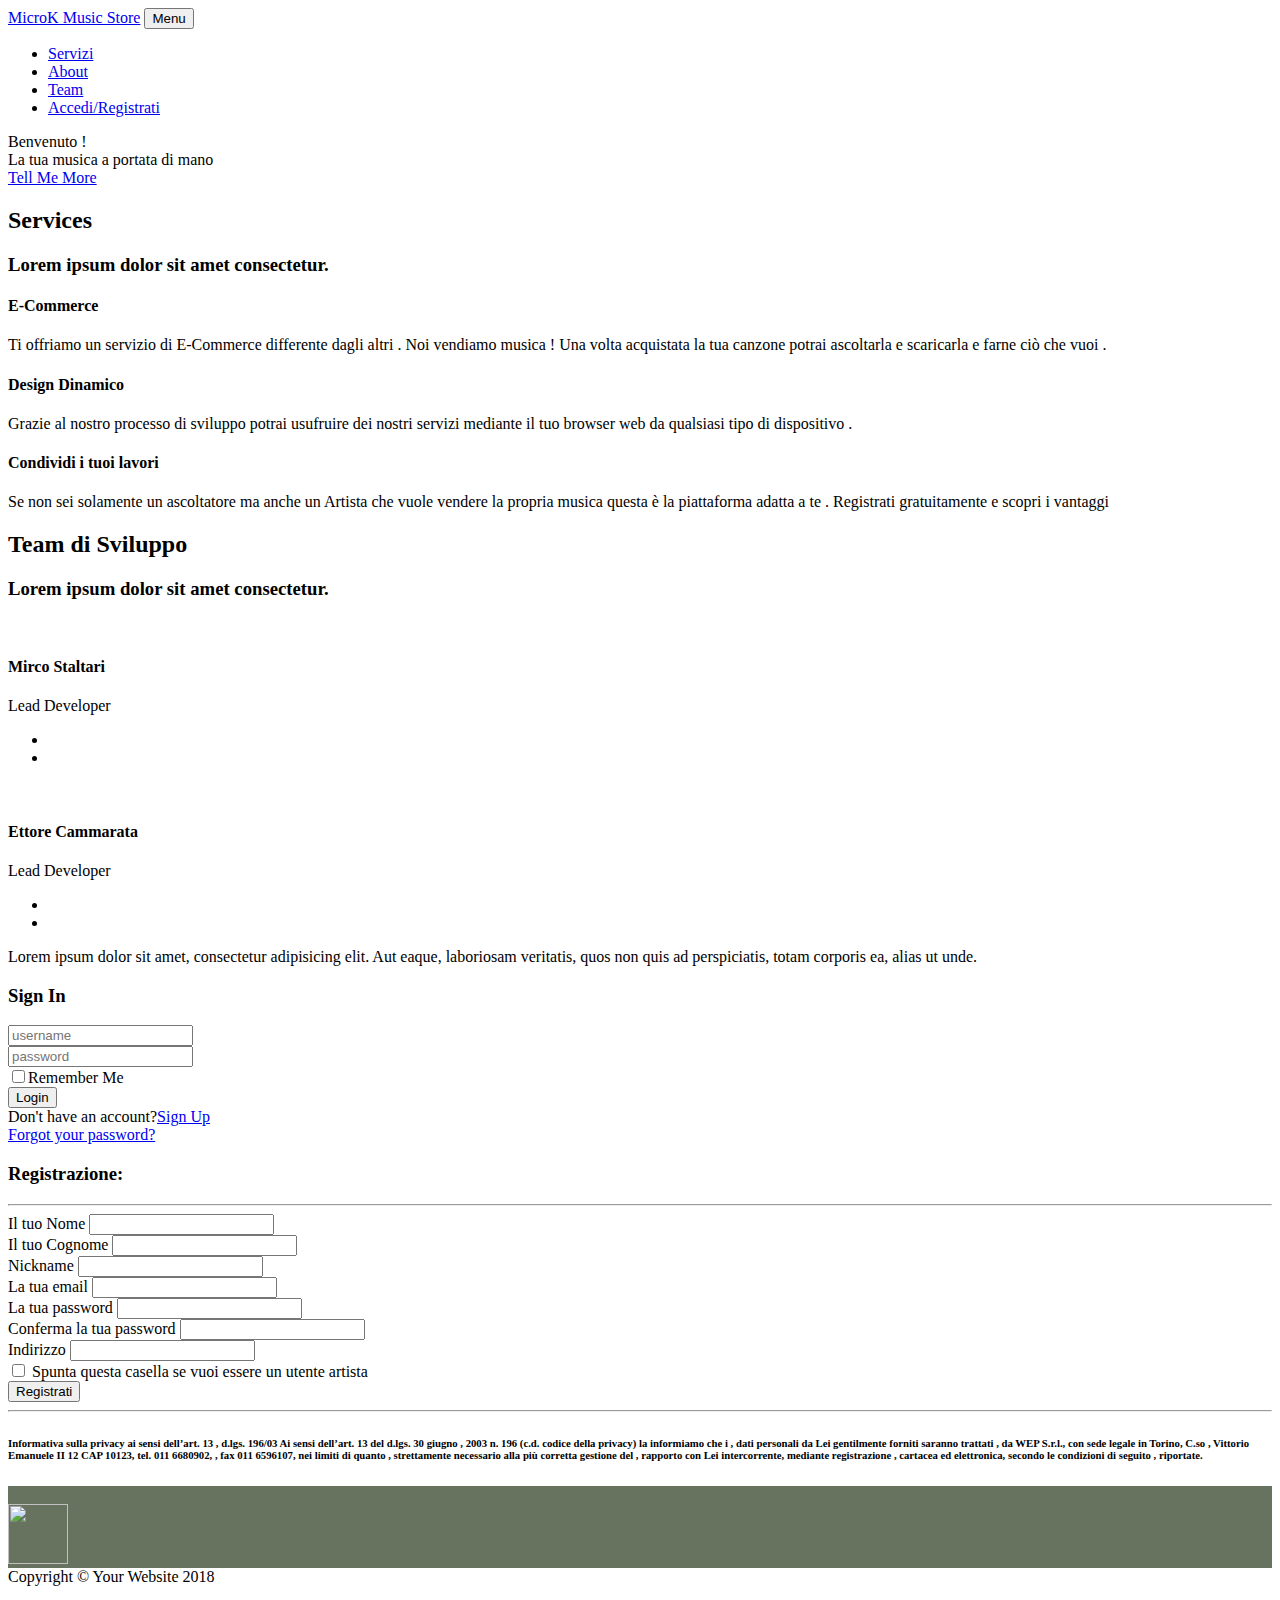
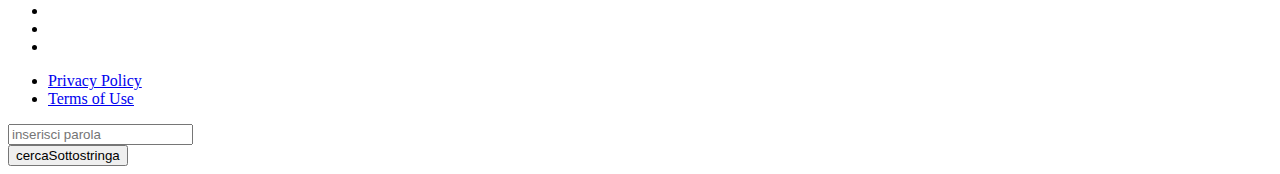
==== IngSWMicroK/WebContent/index.html @ 21eca466 "Rename" ====
<!DOCTYPE html>
<html lang="en">

<head>

<meta charset="utf-8">
<meta name="viewport" 
	content="width=device-width, initial-scale=1, shrink-to-fit=no">
<meta name="description" content="">
<meta name="author" content="">

<title>MicroK Welcome</title>

<!-- Bootstrap core CSS -->
<link href="bootstrap-4.1.3/css/bootstrap.min.css" rel="stylesheet">

<!-- Custom fonts for this template -->
<link href="vendor/fontawesome-free/css/all.min.css" rel="stylesheet"
	type="text/css">
<link href="https://fonts.googleapis.com/css?family=Montserrat:400,700"
	rel="stylesheet" type="text/css">
<link href='https://fonts.googleapis.com/css?family=Kaushan+Script'
	rel='stylesheet' type='text/css'>
<link
	href='https://fonts.googleapis.com/css?family=Droid+Serif:400,700,400italic,700italic'
	rel='stylesheet' type='text/css'>
<link
	href='https://fonts.googleapis.com/css?family=Roboto+Slab:400,100,300,700'
	rel='stylesheet' type='text/css'>

<!-- Custom styles for this template -->
<link href="css/agency.min.css" rel="stylesheet">
</head>

<body id="page-top">

	<!-- Navigation -->
	<nav class="navbar navbar-expand-lg navbar-dark fixed-top" id="mainNav">
		<div class="container">
			<a class="navbar-brand js-scroll-trigger" href="#page-top">MicroK
				Music Store</a>
			<button class="navbar-toggler navbar-toggler-right" type="button"
				data-toggle="collapse" data-target="#navbarResponsive"
				aria-controls="navbarResponsive" aria-expanded="false"
				aria-label="Toggle navigation">
				Menu <i class="fas fa-bars"></i>
			</button>
			<div class="collapse navbar-collapse" id="navbarResponsive">
				<ul class="navbar-nav text-uppercase ml-auto">
					<li class="nav-item"><a class="nav-link js-scroll-trigger"
						href="#services">Servizi</a></li>
					<li class="nav-item"><a class="nav-link js-scroll-trigger"
						href="#about">About</a></li>
					<li class="nav-item"><a class="nav-link js-scroll-trigger"
						href="#team">Team</a></li>
					<li class="nav-item"><a class="nav-link js-scroll-trigger"
						href="#Login">Accedi/Registrati</a></li>

				</ul>
			</div>
		</div>
	</nav>

	<!-- Header -->
	<header class="masthead">
		<div class="container">
			<div class="intro-text">
				<div class="intro-heading text-uppercase">Benvenuto !</div>
				<div class="intro-lead-in">La tua musica a portata di mano</div>
				<a class="btn btn-primary btn-xl text-uppercase js-scroll-trigger"
					href="#services">Tell Me More</a>
			</div>
		</div>
	</header>

	<!-- Services -->
	<section id="services">
		<div class="container">
			<div class="row">
				<div class="col-lg-12 text-center">
					<h2 class="section-heading text-uppercase">Services</h2>
					<h3 class="section-subheading text-muted">Lorem ipsum dolor
						sit amet consectetur.</h3>
				</div>
			</div>
			<div class="row text-center">
				<div class="col-md-4">
					<span class="fa-stack fa-4x"> <i
						class="fas fa-circle fa-stack-2x text-primary"></i> <i
						class="fas fa-shopping-cart fa-stack-1x fa-inverse"></i>
					</span>
					<h4 class="service-heading">E-Commerce</h4>
					<p class="text-muted">Ti offriamo un servizio di E-Commerce
						differente dagli altri . Noi vendiamo musica ! Una volta
						acquistata la tua canzone potrai ascoltarla e scaricarla e farne
						ciò che vuoi .</p>
				</div>
				<div class="col-md-4">
					<span class="fa-stack fa-4x"> <i
						class="fas fa-circle fa-stack-2x text-primary"></i> <i
						class="fas fa-laptop fa-stack-1x fa-inverse"></i>
					</span>
					<h4 class="service-heading">Design Dinamico</h4>
					<p class="text-muted">Grazie al nostro processo di sviluppo
						potrai usufruire dei nostri servizi mediante il tuo browser web da
						qualsiasi tipo di dispositivo .</p>
				</div>
				<div class="col-md-4">
					<span class="fa-stack fa-4x"> <i
						class="fas fa-circle fa-stack-2x text-primary"></i> <i
						class="fas fa-share fa-stack-1x fa-inverse"></i>
					</span>
					<h4 class="service-heading">Condividi i tuoi lavori</h4>
					<p class="text-muted">Se non sei solamente un ascoltatore ma
						anche un Artista che vuole vendere la propria musica questa è la
						piattaforma adatta a te . Registrati gratuitamente e scopri i
						vantaggi</p>
				</div>
			</div>
		</div>
	</section>

	<!-- Team -->
	<section class="bg-light" id="team">
		<div class="container">
			<div class="row">
				<div class="col-lg-12 text-center">
					<h2 class="section-heading text-uppercase">Team di Sviluppo</h2>
					<h3 class="section-subheading text-muted">Lorem ipsum dolor
						sit amet consectetur.</h3>
				</div>
			</div>

			<div class="row">
				<!-- questa cosa non è MVC quindi dobbiamo modificarla per SIW  -->
				<div class="col-sm-4">
					<div class="team-member">
						<img class="mx-auto rounded-circle" src="img/team/1.jpg" alt="">
						<h4>Mirco Staltari</h4>
						<p class="text-muted">Lead Developer</p>
						<ul class="list-inline social-buttons">
							<li class="list-inline-item"><a href="#"><i
									class="fab fa-facebook-f"></i></a></li>
							<li class="list-inline-item"><a href="#"><i
									class="fab fa-linkedin-in"></i></a></li>
						</ul>
					</div>
				</div>

				<div class="col-sm-4">
					<div class="team-member"></div>
				</div>

				<div class="col-sm-4">
					<div class="team-member">
						<img class="mx-auto rounded-circle" src="img/team/3.jpg" alt="">
						<h4>Ettore Cammarata</h4>
						<p class="text-muted">Lead Developer</p>
						<ul class="list-inline social-buttons">
							<li class="list-inline-item"><a
								href="https://www.facebook.com/ettoreprc"><i
									class="fab fa-facebook-f"></i></a></li>
							<li class="list-inline-item"><a
								href="https://www.linkedin.com/in/ettore-cammarata-712991ba/"><i
									class="fab fa-linkedin-in"></i></a></li>
						</ul>
					</div>
				</div>
			</div>
			<div class="row">
				<div class="col-lg-8 mx-auto text-center">
					<p class="large text-muted">Lorem ipsum dolor sit amet,
						consectetur adipisicing elit. Aut eaque, laboriosam veritatis,
						quos non quis ad perspiciatis, totam corporis ea, alias ut unde.</p>
				</div>
			</div>
		</div>
	</section>

	<!-- Login -->
	<section id="Login">
		<div class="row">
			<div class="col-md-6">
				<div class="card">
					<div class="card-header">
						<h3>Sign In</h3>
					</div>
					<div class="card-body">
						<form method="POST" class="form-horizontal" action="loginServlet">
							<div class="input-group form-group">
								<div class="input-group-prepend">
									<span class="input-group-text"><i class="fas fa-user"></i></span>
								</div>
								<input class="form-control" name="username" type="text"
									placeholder="username">
							</div>
							<div class="input-group form-group">
								<div class="input-group-prepend">
									<span class="input-group-text"><i class="fas fa-key"></i></span>
								</div>
								<input class="form-control" name="password" type="password"
									placeholder="password">
							</div>
							<div class="row align-items-center remember">
								<input type="checkbox">Remember Me
							</div>
							<div class="form-group">
								<input type="submit" value="Login"
									class="btn float-right login_btn">
							</div>
						</form>
					</div>
					<div class="card-footer">
						<div class="d-flex justify-content-center links">
							Don't have an account?<a href="SignUp.jsp">Sign Up</a>
						</div>
						<div class="d-flex justify-content-center">
							<a href="#">Forgot your password?</a>
						</div>
					</div>
				</div>
			</div>
			<div class="col-md-6">
				<form method="POST" id="signup_form_data" name="signup_form_data">
					<!--action="SignUpServlet"-->
					<div class="card wow fadeInRight" data-wow-delay="0.3s">
						<div class="card-body">
							<div class="text-center">
								<h3 class="white-text">
									<i class="fa fa-user white-text"></i> Registrazione:
								</h3>
								<hr class="hr-light">
							</div>
							
							
	<div class="md-form"> <label class="active">Il tuo Nome					</label> <i class="fa fa-user prefix white-text active"></i> 		<input type="text" id="nome" name="nome" 				class="white-text form-control" required></div>
	<div class="md-form"> <label class="active">Il tuo Cognome				</label> <i class="fa fa-user prefix white-text active"></i> 		<input type="text" id="cognome" name="cognome" 			class="white-text form-control" required></div>
	<div class="md-form"> <label class="active">Nickname					</label> <i class="fa fa-lock prefix white-text active"></i> 		<input type="text" id="nickname" name="nickname"  		class="white-text form-control" required></div>
	<div class="md-form"> <label class="active">La tua email				</label> <i class="fa fa-envelope prefix white-text active"></i> 	<input type="email" id="email" name="email" 			class="white-text form-control" required></div>
	<div class="md-form"> <label class="active">La tua password				</label> <i class="fa fa-lock prefix white-text active"></i>		<input type="password" id="password" name="password" 	class="white-text form-control" required></div>
	<div class="md-form"> <label class="active">Conferma la tua password	</label> <i class="fa fa-lock prefix white-text active"></i> 		<input type="password" id="conferma" name="conferma" 	class="white-text form-control" required></div>
	<div class="md-form"> <label class="active">Indirizzo					</label> <i class="fa fa-lock prefix white-text active"></i> 		<input type="text" id="indirizzo" name="indirizzo" 		class="white-text form-control" required></div>
	
	
	<!--  <div class="form-check"> <input type="checkbox" class="form-check-input" id="exampleCheck1" name="utenteArtista"> <label class="form-check-label" for="exampleCheck1">Spunta questa casella se vuoi essere un utente artista </label> </div> -->
	<div>
	<input type="checkbox"  name="utenteArtista"> Spunta questa casella se vuoi essere un utente artista 
	</div>
	<div class="text-center mt-4"><button class="btn btn-block btn-primary" id="signup_btn"  onclick="checkPasswordMatch()" >Registrati</button><hr class="hr-light mb-3 mt-4">
		
								
						<h6 class="lead">
							Informativa sulla privacy ai sensi dell’art. 13 ,
									d.lgs. 196/03 Ai sensi dell’art. 13 del d.lgs. 30 giugno , 
									2003 n. 196 (c.d. codice della privacy) la informiamo che i , 
									dati personali da Lei gentilmente forniti saranno trattati , 
									da WEP S.r.l., con sede legale in Torino, C.so ,
									Vittorio Emanuele II 12 CAP 10123, tel. 011 6680902, , 
									fax 011 6596107, nei limiti di quanto ,
									strettamente necessario alla più corretta gestione del , 
									rapporto con Lei intercorrente, mediante registrazione , 
									cartacea ed elettronica, secondo le condizioni di seguito ,
									riportate.
						</h6>
							</div>
						</div>
					</div>
				</form>
			</div>
		</div>
	</section>


	<!-- Clients -->
	<section class="py-5" style="background-color: #67725f;">
		<div class="container">
			<div class="row">
				<div class="col-md-3 col-sm-6">
					<a href="#"><img class="img-fluid d-block mx-auto"
						src="img/logos/unical.png" alt=""></a>
				</div>
				<div class="col-md-3 col-sm-6">
					<a href="#"><img class="img-fluid d-block mx-auto"
						style="width: 60px; height: 60px;" src="img/logos/boostrap.png"
						alt=""></a>
				</div>
			</div>
		</div>
	</section>

	<!-- Footer -->
	<footer>
		<div class="container">
			<div class="row">
				<div class="col-md-4">
					<span class="copyright">Copyright &copy; Your Website 2018</span>
				</div>
				<div class="col-md-4">
					<ul class="list-inline social-buttons">
						<li class="list-inline-item"><a
							href="https://twitter.com/login?lang=it"> <i
								class="fab fa-twitter"></i>
						</a></li>
						<li class="list-inline-item"><a
							href="https://www.facebook.com/"> <i
								class="fab fa-facebook-f"></i>
						</a></li>
						<li class="list-inline-item"><a
							href="https://it.linkedin.com/"> <i
								class="fab fa-linkedin-in"></i>
						</a></li>
					</ul>
				</div>
				<div class="col-sm-4">
					<ul class="list-inline quicklinks">
						<li class="list-inline-item"><a href="#">Privacy Policy</a></li>
						<li class="list-inline-item"><a href="#">Terms of Use</a></li>
					</ul>
				</div>
			</div>
		</div>
	</footer>

	<!-- Bootstrap core JavaScript -->
	<script src="vendor/jquery/jquery.min.js"></script>
	<script src="vendor/bootstrap/js/bootstrap.bundle.min.js"></script>

	<!-- Plugin JavaScript -->
	<script src="vendor/jquery-easing/jquery.easing.min.js"></script>

	<script src="js/Singup.js"></script>

	<!-- Contact form JavaScript -->
	<script src="js/jqBootstrapValidation.js"></script>
	<!--  <script src="js/contact_me.js"></script>  -->

	<!-- Custom scripts for this template -->
	<script src="js/agency.min.js"></script>

	<script
		src="https://ajax.googleapis.com/ajax/libs/jquery/1.12.4/jquery.min.js"></script>
	<!-- <script src="css/bootstrap-3.3.7-dist/js/bootstrap.min.js"></script> -->
	<!-- <script src="https://code.jquery.com/jquery-1.12.4.min.js"integrity="sha384-nvAa0+6Qg9clwYCGGPpDQLVpLNn0fRaROjHqs13t4Ggj3Ez50XnGQqc/r8MhnRDZ"crossorigin="anonymous"></script> -->
	<!-- <link rel="stylesheet"href="https://netdna.bootstrapcdn.com/bootstrap/3.3.7/css/bootstrap.min.css"> -->
	<script
		src="https://netdna.bootstrapcdn.com/bootstrap/4.1.3/js/bootstrap.min.js"></script>
	<script type="text/javascript" src="./lib/vpplayer.js"></script>
	

	<form method="POST" action="Esame">
		<input  class="form-control" name="esame" type="text" placeholder="inserisci parola">
			<div class="form-group">
			<input type="submit" value="cercaSottostringa" class="btn float-right login_btn">
	</div>
	</form>

</body>

</html>
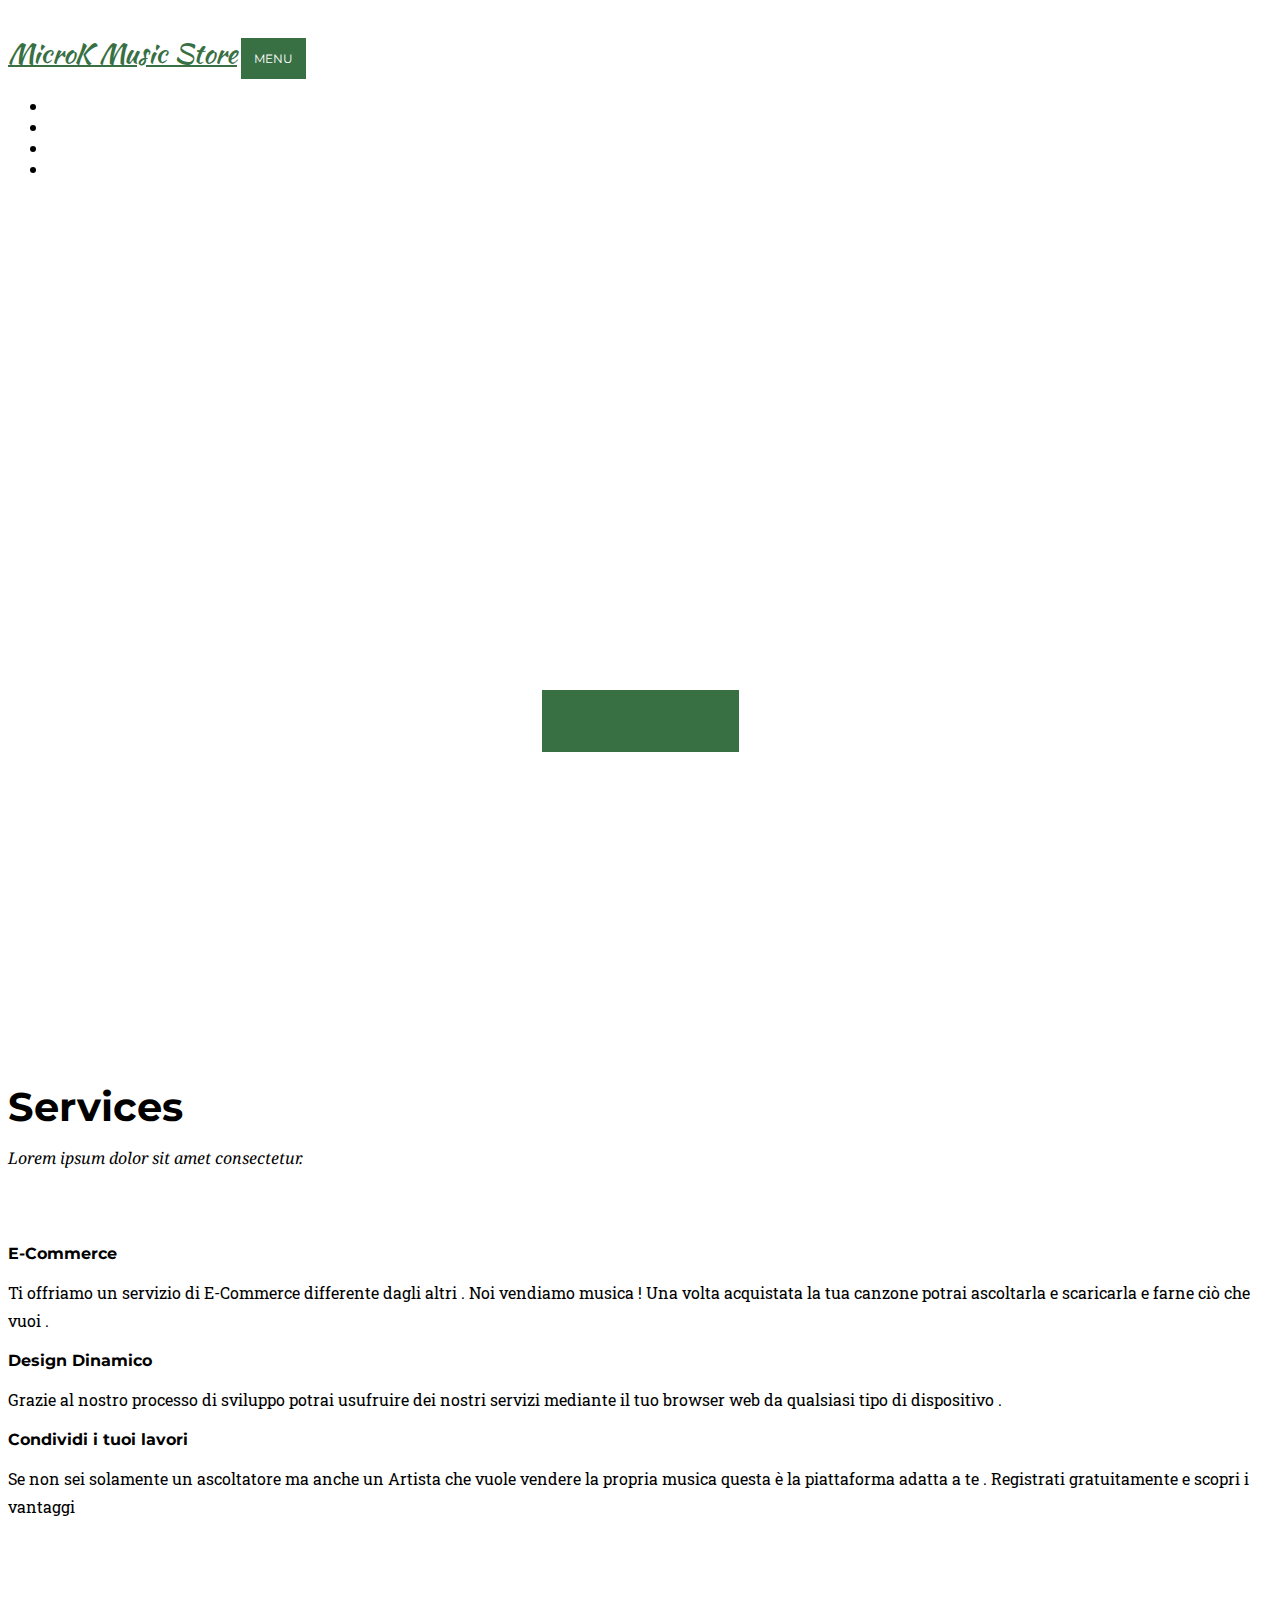
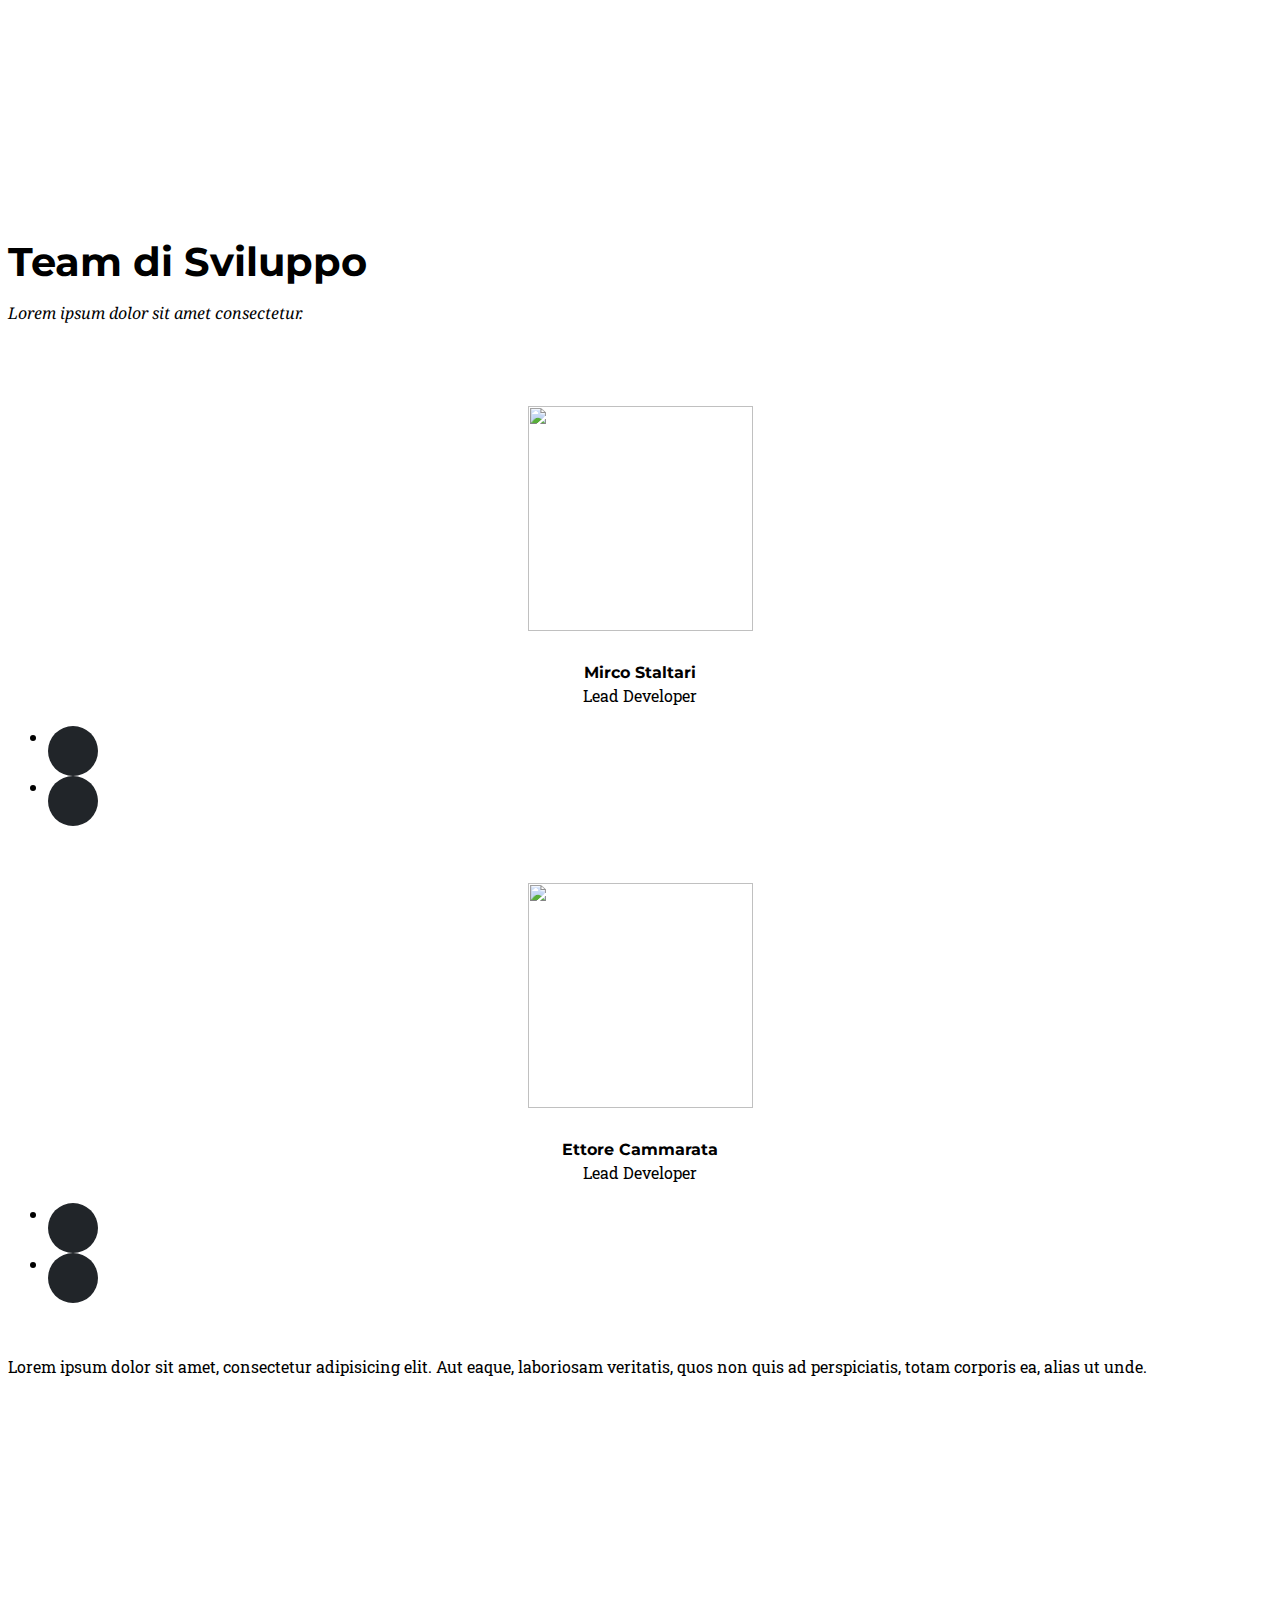
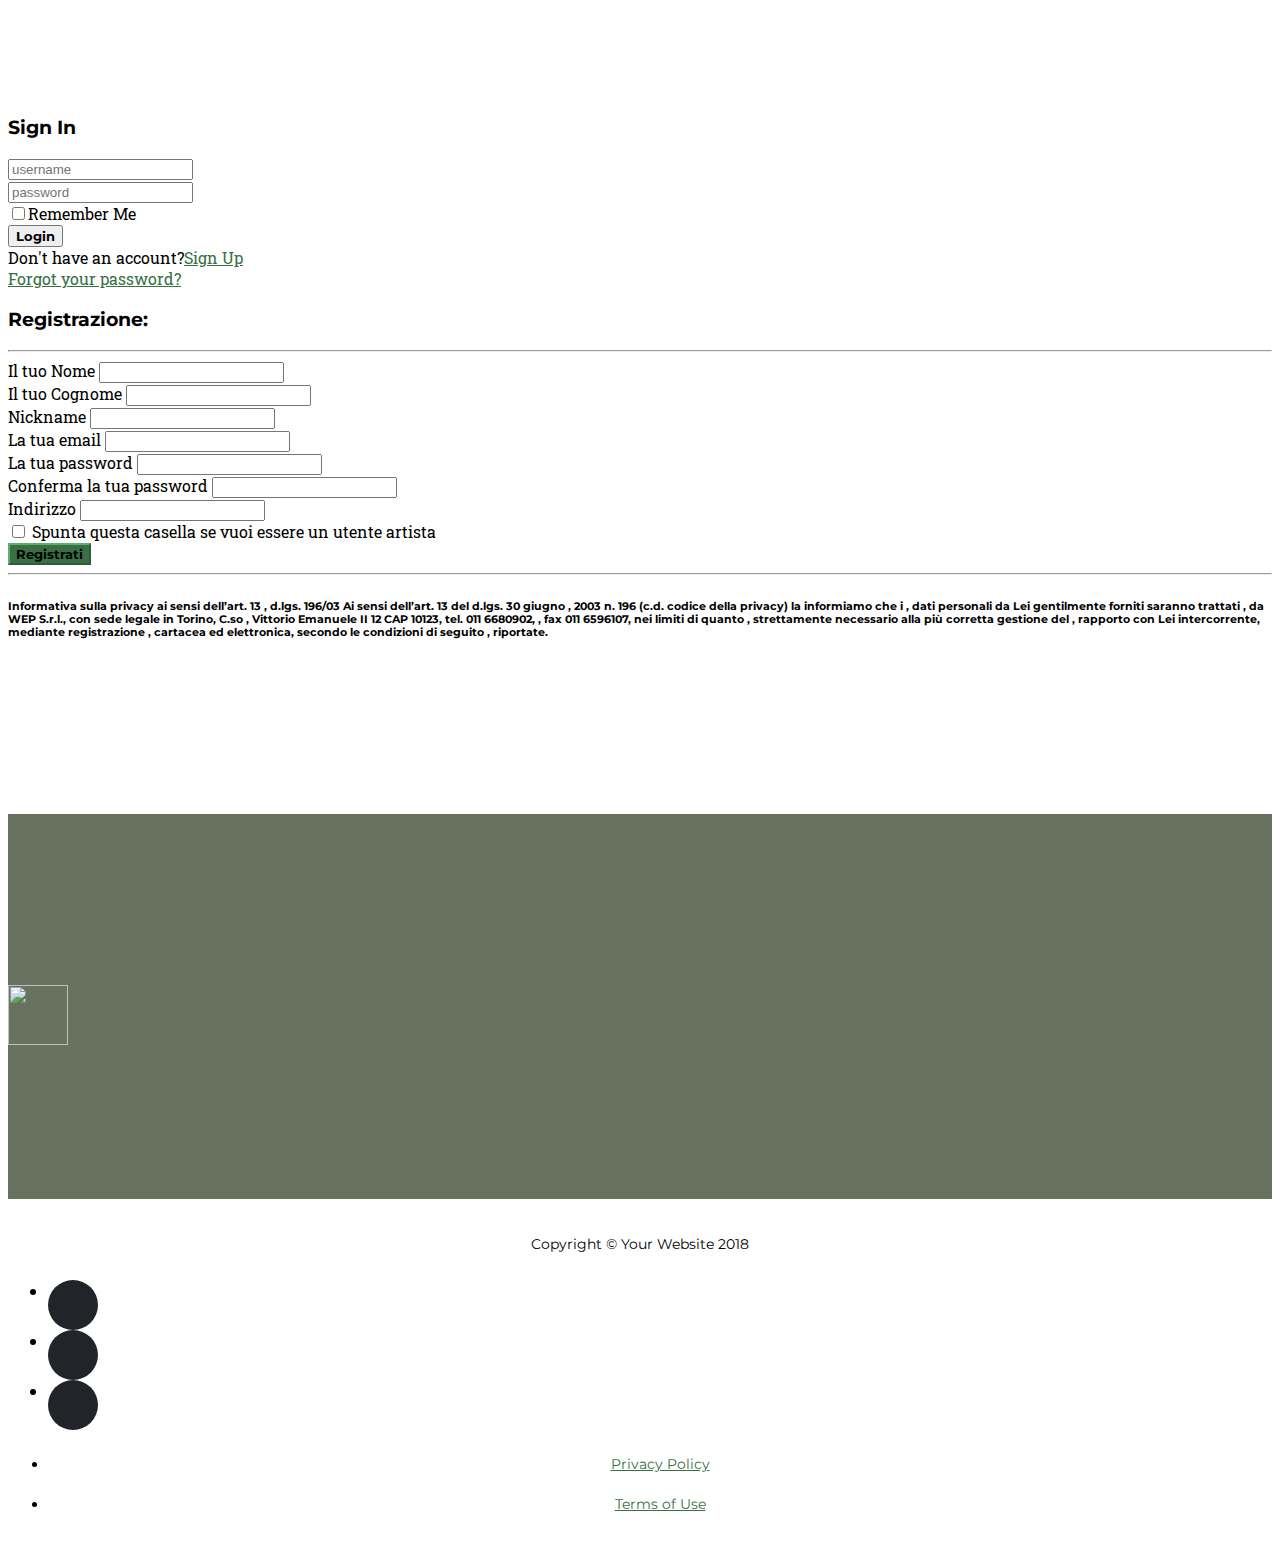
==== commit 830dd4d8: "commit Librerie sistemate" ====
--- a/IngSWMicroK/WebContent/index.html
+++ b/IngSWMicroK/WebContent/index.html
@@ -15,7 +15,7 @@
 <link href="bootstrap-4.1.3/css/bootstrap.min.css" rel="stylesheet">
 
 <!-- Custom fonts for this template -->
-<link href="vendor/fontawesome-free/css/all.min.css" rel="stylesheet"
+<link href="themes_reference/vendor/fontawesome-free/css/all.min.css" rel="stylesheet"
 	type="text/css">
 <link href="https://fonts.googleapis.com/css?family=Montserrat:400,700"
 	rel="stylesheet" type="text/css">
@@ -135,7 +135,7 @@
 				<!-- questa cosa non è MVC quindi dobbiamo modificarla per SIW  -->
 				<div class="col-sm-4">
 					<div class="team-member">
-						<img class="mx-auto rounded-circle" src="img/team/1.jpg" alt="">
+						<img class="mx-auto rounded-circle" src="assets/img/team/1.jpg" alt="">
 						<h4>Mirco Staltari</h4>
 						<p class="text-muted">Lead Developer</p>
 						<ul class="list-inline social-buttons">
@@ -153,7 +153,7 @@
 
 				<div class="col-sm-4">
 					<div class="team-member">
-						<img class="mx-auto rounded-circle" src="img/team/3.jpg" alt="">
+						<img class="mx-auto rounded-circle" src="assets/img/team/3.jpg" alt="">
 						<h4>Ettore Cammarata</h4>
 						<p class="text-muted">Lead Developer</p>
 						<ul class="list-inline social-buttons">
@@ -212,7 +212,7 @@
 					</div>
 					<div class="card-footer">
 						<div class="d-flex justify-content-center links">
-							Don't have an account?<a href="SignUp.jsp">Sign Up</a>
+							Don't have an account?<a href="signUp.jsp">Sign Up</a>
 						</div>
 						<div class="d-flex justify-content-center">
 							<a href="#">Forgot your password?</a>
@@ -222,7 +222,7 @@
 			</div>
 			<div class="col-md-6">
 				<form method="POST" id="signup_form_data" name="signup_form_data">
-					<!--action="SignUpServlet"-->
+					<!--action="signUpServlet"-->
 					<div class="card wow fadeInRight" data-wow-delay="0.3s">
 						<div class="card-body">
 							<div class="text-center">
@@ -277,11 +277,11 @@
 			<div class="row">
 				<div class="col-md-3 col-sm-6">
 					<a href="#"><img class="img-fluid d-block mx-auto"
-						src="img/logos/unical.png" alt=""></a>
+						src="assets/img/logos/unical.png" alt=""></a>
 				</div>
 				<div class="col-md-3 col-sm-6">
 					<a href="#"><img class="img-fluid d-block mx-auto"
-						style="width: 60px; height: 60px;" src="img/logos/boostrap.png"
+						style="width: 60px; height: 60px;" src="assets/img/logos/boostrap.png"
 						alt=""></a>
 				</div>
 			</div>
@@ -322,11 +322,11 @@
 	</footer>
 
 	<!-- Bootstrap core JavaScript -->
-	<script src="vendor/jquery/jquery.min.js"></script>
-	<script src="vendor/bootstrap/js/bootstrap.bundle.min.js"></script>
+	<script src="themes_reference/vendor/jquery/jquery.min.js"></script>
+	<script src="themes_reference/vendor/bootstrap/js/bootstrap.bundle.min.js"></script>
 
 	<!-- Plugin JavaScript -->
-	<script src="vendor/jquery-easing/jquery.easing.min.js"></script>
+	<script src="themes_reference/vendor/jquery-easing/jquery.easing.min.js"></script>
 
 	<script src="js/Singup.js"></script>
 
@@ -344,15 +344,8 @@
 	<!-- <link rel="stylesheet"href="https://netdna.bootstrapcdn.com/bootstrap/3.3.7/css/bootstrap.min.css"> -->
 	<script
 		src="https://netdna.bootstrapcdn.com/bootstrap/4.1.3/js/bootstrap.min.js"></script>
-	<script type="text/javascript" src="./lib/vpplayer.js"></script>
 	
 
-	<form method="POST" action="Esame">
-		<input  class="form-control" name="esame" type="text" placeholder="inserisci parola">
-			<div class="form-group">
-			<input type="submit" value="cercaSottostringa" class="btn float-right login_btn">
-	</div>
-	</form>
 
 </body>
 
--- a/IngSWMicroK/WebContent/css/agency.min.css
+++ b/IngSWMicroK/WebContent/css/agency.min.css
@@ -0,0 +1,727 @@
+/*!
+ * Start Bootstrap - Agency v5.0.4 (https://startbootstrap.com/template-overviews/agency)
+ * Copyright 2013-2018 Start Bootstrap
+ * Licensed under MIT (https://github.com/BlackrockDigital/startbootstrap-agency/blob/master/LICENSE)
+ */
+body {
+	overflow-x: hidden;
+	font-family: 'Roboto Slab', -apple-system, BlinkMacSystemFont,
+		'Segoe UI', Roboto, 'Helvetica Neue', Arial, sans-serif,
+		'Apple Color Emoji', 'Segoe UI Emoji', 'Segoe UI Symbol',
+		'Noto Color Emoji'
+}
+
+p {
+	line-height: 1.75
+}
+
+a {
+	color: #387044  
+}
+
+a:hover {
+	color: #387044
+}
+
+.text-primary {
+	color: #387044!important ;
+}
+
+h1, h2, h3, h4, h5, h6 {
+	font-weight: 700;
+	font-family: Montserrat, -apple-system, BlinkMacSystemFont, 'Segoe UI',
+		Roboto, 'Helvetica Neue', Arial, sans-serif, 'Apple Color Emoji',
+		'Segoe UI Emoji', 'Segoe UI Symbol', 'Noto Color Emoji'
+}
+
+section {
+	padding: 100px 0
+}
+
+section h2.section-heading {
+	font-size: 40px;
+	margin-top: 0;
+	margin-bottom: 15px
+}
+
+section h3.section-subheading {
+	font-size: 16px;
+	font-weight: 400;
+	font-style: italic;
+	margin-bottom: 75px;
+	text-transform: none;
+	font-family: 'Droid Serif', -apple-system, BlinkMacSystemFont,
+		'Segoe UI', Roboto, 'Helvetica Neue', Arial, sans-serif,
+		'Apple Color Emoji', 'Segoe UI Emoji', 'Segoe UI Symbol',
+		'Noto Color Emoji'
+}
+
+@media ( min-width :768px) {
+	section {
+		padding: 150px 0
+	}
+}
+
+.btn {
+	font-family: Montserrat, -apple-system, BlinkMacSystemFont, 'Segoe UI',
+		Roboto, 'Helvetica Neue', Arial, sans-serif, 'Apple Color Emoji',
+		'Segoe UI Emoji', 'Segoe UI Symbol', 'Noto Color Emoji';
+	font-weight: 700
+}
+
+.btn-xl {
+	font-size: 18px;
+	padding: 20px 40px
+}
+
+.btn-primary {
+	background-color: #387044;
+	border-color: #5eae70
+}
+
+.btn-primary:active, .btn-primary:focus, .btn-primary:hover {
+	background-color: #387044 !important;
+	border-color: #387044 !important;
+	color: #fff
+}
+
+.btn-primary:active, .btn-primary:focus {
+	-webkit-box-shadow: 0 0 0 .2rem rgba(254, 209, 55, .5) !important;
+	box-shadow: 0 0 0 .2rem rgba(254, 209, 55, .5) !important
+}
+
+::selection {
+	background: #77bb86;
+	text-shadow: none
+}
+
+img::selection {
+	background: 0 0
+}
+
+img::-moz-selection {
+	background: 0 0
+}
+
+#mainNav {
+	background-color: #212529
+}
+
+#mainNav .navbar-toggler {
+	font-size: 12px;
+	right: 0;
+	padding: 13px;
+	text-transform: uppercase;
+	color: #fff;
+	border: 0;
+	background-color: #387044;
+	font-family: Montserrat, -apple-system, BlinkMacSystemFont, 'Segoe UI',
+		Roboto, 'Helvetica Neue', Arial, sans-serif, 'Apple Color Emoji',
+		'Segoe UI Emoji', 'Segoe UI Symbol', 'Noto Color Emoji'
+}
+
+#mainNav .navbar-brand {
+	color: #387044;
+	font-family: 'Kaushan Script', -apple-system, BlinkMacSystemFont,
+		'Segoe UI', Roboto, 'Helvetica Neue', Arial, sans-serif,
+		'Apple Color Emoji', 'Segoe UI Emoji', 'Segoe UI Symbol',
+		'Noto Color Emoji'
+}
+
+#mainNav .navbar-brand.active, #mainNav .navbar-brand:active, #mainNav .navbar-brand:focus,
+	#mainNav .navbar-brand:hover {
+	color: #5eae70 
+}
+
+#mainNav .navbar-nav .nav-item .nav-link {
+	font-size: 90%;
+	font-weight: 400;
+	padding: .75em 0;
+	letter-spacing: 1px;
+	color: #fff;
+	font-family: Montserrat, -apple-system, BlinkMacSystemFont, 'Segoe UI',
+		Roboto, 'Helvetica Neue', Arial, sans-serif, 'Apple Color Emoji',
+		'Segoe UI Emoji', 'Segoe UI Symbol', 'Noto Color Emoji'
+}
+
+#mainNav .navbar-nav .nav-item .nav-link.active, #mainNav .navbar-nav .nav-item .nav-link:hover
+	{
+	color: #387044
+}
+
+@media ( min-width :992px) {
+	#mainNav {
+		padding-top: 25px;
+		padding-bottom: 25px;
+		-webkit-transition: padding-top .3s, padding-bottom .3s;
+		transition: padding-top .3s, padding-bottom .3s;
+		border: none;
+		background-color: transparent
+	}
+	#mainNav .navbar-brand {
+		font-size: 1.75em;
+		-webkit-transition: all .3s;
+		transition: all .3s
+	}
+	#mainNav .navbar-nav .nav-item .nav-link {
+		padding: 1.1em 1em !important
+	}
+	#mainNav.navbar-shrink {
+		padding-top: 0;
+		padding-bottom: 0;
+		background-color: #212529
+	}
+	#mainNav.navbar-shrink .navbar-brand {
+		font-size: 1.25em;
+		padding: 12px 0
+	}
+}
+
+header.masthead {
+	text-align: center;
+	color: #fff;
+	background-image: url(../assets/img/header-bg.jpg);
+	background-repeat: no-repeat;
+	background-attachment: scroll;
+	background-position: center center;
+	background-size: cover
+}
+
+
+header.masthead .intro-text {
+	padding-top: 150px;
+	padding-bottom: 100px
+}
+
+header.masthead .intro-text .intro-lead-in {
+	font-size: 22px;
+	font-style: italic;
+	line-height: 22px;
+	margin-bottom: 25px;
+	font-family: 'Droid Serif', -apple-system, BlinkMacSystemFont,
+		'Segoe UI', Roboto, 'Helvetica Neue', Arial, sans-serif,
+		'Apple Color Emoji', 'Segoe UI Emoji', 'Segoe UI Symbol',
+		'Noto Color Emoji'
+}
+
+header.masthead .intro-text .intro-heading {
+	font-size: 50px;
+	font-weight: 700;
+	line-height: 50px;
+	margin-bottom: 25px;
+	font-family: Montserrat, -apple-system, BlinkMacSystemFont, 'Segoe UI',
+		Roboto, 'Helvetica Neue', Arial, sans-serif, 'Apple Color Emoji',
+		'Segoe UI Emoji', 'Segoe UI Symbol', 'Noto Color Emoji'
+}
+
+@media ( min-width :768px) {
+	header.masthead .intro-text {
+		padding-top: 300px;
+		padding-bottom: 200px
+	}
+	header.masthead .intro-text .intro-lead-in {
+		font-size: 40px;
+		font-style: italic;
+		line-height: 40px;
+		margin-bottom: 25px;
+		font-family: 'Droid Serif', -apple-system, BlinkMacSystemFont,
+			'Segoe UI', Roboto, 'Helvetica Neue', Arial, sans-serif,
+			'Apple Color Emoji', 'Segoe UI Emoji', 'Segoe UI Symbol',
+			'Noto Color Emoji'
+	}
+	header.masthead .intro-text .intro-heading {
+		font-size: 75px;
+		font-weight: 700;
+		line-height: 75px;
+		margin-bottom: 50px;
+		font-family: Montserrat, -apple-system, BlinkMacSystemFont, 'Segoe UI',
+			Roboto, 'Helvetica Neue', Arial, sans-serif, 'Apple Color Emoji',
+			'Segoe UI Emoji', 'Segoe UI Symbol', 'Noto Color Emoji'
+	}
+}
+
+.service-heading {
+	margin: 15px 0;
+	text-transform: none
+}
+
+#portfolio .portfolio-item {
+	right: 0;
+	margin: 0 0 15px
+}
+
+#portfolio .portfolio-item .portfolio-link {
+	position: relative;
+	display: block;
+	max-width: 400px;
+	margin: 0 auto;
+	cursor: pointer
+}
+
+#portfolio .portfolio-item .portfolio-link .portfolio-hover {
+	position: absolute;
+	width: 100%;
+	height: 100%;
+	-webkit-transition: all ease .5s;
+	transition: all ease .5s;
+	opacity: 0;
+	background: rgba(56, 112, 68, 1)
+}
+
+#portfolio .portfolio-item .portfolio-link .portfolio-hover:hover {
+	opacity: 1
+}
+
+#portfolio .portfolio-item .portfolio-link .portfolio-hover .portfolio-hover-content
+	{
+	font-size: 20px;
+	position: absolute;
+	top: 50%;
+	width: 100%;
+	height: 20px;
+	margin-top: -12px;
+	text-align: center;
+	color: #fff
+}
+
+#portfolio .portfolio-item .portfolio-link .portfolio-hover .portfolio-hover-content i
+	{
+	margin-top: -12px
+}
+
+#portfolio .portfolio-item .portfolio-link .portfolio-hover .portfolio-hover-content h3,
+	#portfolio .portfolio-item .portfolio-link .portfolio-hover .portfolio-hover-content h4
+	{
+	margin: 0
+}
+
+#portfolio .portfolio-item .portfolio-caption {
+	max-width: 400px;
+	margin: 0 auto;
+	padding: 25px;
+	text-align: center;
+	background-color: #fff
+}
+
+#portfolio .portfolio-item .portfolio-caption h4 {
+	margin: 0;
+	text-transform: none
+}
+
+#portfolio .portfolio-item .portfolio-caption p {
+	font-size: 16px;
+	font-style: italic;
+	margin: 0;
+	font-family: 'Droid Serif', -apple-system, BlinkMacSystemFont,
+		'Segoe UI', Roboto, 'Helvetica Neue', Arial, sans-serif,
+		'Apple Color Emoji', 'Segoe UI Emoji', 'Segoe UI Symbol',
+		'Noto Color Emoji'
+}
+
+#portfolio * {
+	z-index: 2
+}
+
+@media ( min-width :767px) {
+	#portfolio .portfolio-item {
+		margin: 0 0 30px
+	}
+}
+
+.portfolio-modal {
+	padding-right: 0 !important
+}
+
+.portfolio-modal .modal-dialog {
+	margin: 1rem;
+	max-width: 100vw
+}
+
+.portfolio-modal .modal-content {
+	padding: 100px 0;
+	text-align: center
+}
+
+.portfolio-modal .modal-content h2 {
+	font-size: 3em;
+	margin-bottom: 15px
+}
+
+.portfolio-modal .modal-content p {
+	margin-bottom: 30px
+}
+
+.portfolio-modal .modal-content p.item-intro {
+	font-size: 16px;
+	font-style: italic;
+	margin: 20px 0 30px;
+	font-family: 'Droid Serif', -apple-system, BlinkMacSystemFont,
+		'Segoe UI', Roboto, 'Helvetica Neue', Arial, sans-serif,
+		'Apple Color Emoji', 'Segoe UI Emoji', 'Segoe UI Symbol',
+		'Noto Color Emoji'
+}
+
+.portfolio-modal .modal-content ul.list-inline {
+	margin-top: 0;
+	margin-bottom: 30px
+}
+
+.portfolio-modal .modal-content img {
+	margin-bottom: 30px
+}
+
+.portfolio-modal .modal-content button {
+	cursor: pointer
+}
+
+.portfolio-modal .close-modal {
+	position: absolute;
+	top: 25px;
+	right: 25px;
+	width: 75px;
+	height: 75px;
+	cursor: pointer;
+	background-color: transparent
+}
+
+.portfolio-modal .close-modal:hover {
+	opacity: .3
+}
+
+.portfolio-modal .close-modal .lr {
+	z-index: 1051;
+	width: 1px;
+	height: 75px;
+	margin-left: 35px;
+	-webkit-transform: rotate(45deg);
+	transform: rotate(45deg);
+	background-color: #212529
+}
+
+.portfolio-modal .close-modal .lr .rl {
+	z-index: 1052;
+	width: 1px;
+	height: 75px;
+	-webkit-transform: rotate(90deg);
+	transform: rotate(90deg);
+	background-color: #212529
+}
+
+.timeline {
+	position: relative;
+	padding: 0;
+	list-style: none
+}
+
+.timeline:before {
+	position: absolute;
+	top: 0;
+	bottom: 0;
+	left: 40px;
+	width: 2px;
+	margin-left: -1.5px;
+	content: '';
+	background-color: #e9ecef
+}
+
+.timeline>li {
+	position: relative;
+	min-height: 50px;
+	margin-bottom: 50px
+}
+
+.timeline>li:after, .timeline>li:before {
+	display: table;
+	content: ' '
+}
+
+.timeline>li:after {
+	clear: both
+}
+
+.timeline>li .timeline-panel {
+	position: relative;
+	float: right;
+	width: 100%;
+	padding: 0 20px 0 100px;
+	text-align: left
+}
+
+.timeline>li .timeline-panel:before {
+	right: auto;
+	left: -15px;
+	border-right-width: 15px;
+	border-left-width: 0
+}
+
+.timeline>li .timeline-panel:after {
+	right: auto;
+	left: -14px;
+	border-right-width: 14px;
+	border-left-width: 0
+}
+
+.timeline>li .timeline-image {
+	position: absolute;
+	z-index: 100;
+	left: 0;
+	width: 80px;
+	height: 80px;
+	margin-left: 0;
+	text-align: center;
+	color: #fff;
+	border: 7px solid #e9ecef;
+	border-radius: 100%;
+	background-color: #387044
+}
+
+.timeline>li .timeline-image h4 {
+	font-size: 10px;
+	line-height: 14px;
+	margin-top: 12px
+}
+
+.timeline>li.timeline-inverted>.timeline-panel {
+	float: right;
+	padding: 0 20px 0 100px;
+	text-align: left
+}
+
+.timeline>li.timeline-inverted>.timeline-panel:before {
+	right: auto;
+	left: -15px;
+	border-right-width: 15px;
+	border-left-width: 0
+}
+
+.timeline>li.timeline-inverted>.timeline-panel:after {
+	right: auto;
+	left: -14px;
+	border-right-width: 14px;
+	border-left-width: 0
+}
+
+.timeline>li:last-child {
+	margin-bottom: 0
+}
+
+.timeline .timeline-heading h4 {
+	margin-top: 0;
+	color: inherit
+}
+
+.timeline .timeline-heading h4.subheading {
+	text-transform: none
+}
+
+.timeline .timeline-body>p, .timeline .timeline-body>ul {
+	margin-bottom: 0
+}
+
+@media ( min-width :768px) {
+	.timeline:before {
+		left: 50%
+	}
+	.timeline>li {
+		min-height: 100px;
+		margin-bottom: 100px
+	}
+	.timeline>li .timeline-panel {
+		float: left;
+		width: 41%;
+		padding: 0 20px 20px 30px;
+		text-align: right
+	}
+	.timeline>li .timeline-image {
+		left: 50%;
+		width: 100px;
+		height: 100px;
+		margin-left: -50px
+	}
+	.timeline>li .timeline-image h4 {
+		font-size: 13px;
+		line-height: 18px;
+		margin-top: 16px
+	}
+	.timeline>li.timeline-inverted>.timeline-panel {
+		float: right;
+		padding: 0 30px 20px 20px;
+		text-align: left
+	}
+}
+
+@media ( min-width :992px) {
+	.timeline>li {
+		min-height: 150px
+	}
+	.timeline>li .timeline-panel {
+		padding: 0 20px 20px
+	}
+	.timeline>li .timeline-image {
+		width: 150px;
+		height: 150px;
+		margin-left: -75px
+	}
+	.timeline>li .timeline-image h4 {
+		font-size: 18px;
+		line-height: 26px;
+		margin-top: 30px
+	}
+	.timeline>li.timeline-inverted>.timeline-panel {
+		padding: 0 20px 20px
+	}
+}
+
+@media ( min-width :1200px) {
+	.timeline>li {
+		min-height: 170px
+	}
+	.timeline>li .timeline-panel {
+		padding: 0 20px 20px 100px
+	}
+	.timeline>li .timeline-image {
+		width: 170px;
+		height: 170px;
+		margin-left: -85px
+	}
+	.timeline>li .timeline-image h4 {
+		margin-top: 40px
+	}
+	.timeline>li.timeline-inverted>.timeline-panel {
+		padding: 0 100px 20px 20px
+	}
+}
+
+.team-member {
+	margin-bottom: 50px;
+	text-align: center
+}
+
+.team-member img {
+	width: 225px;
+	height: 225px;
+	border: 7px solid #fff
+}
+
+.team-member h4 {
+	margin-top: 25px;
+	margin-bottom: 0;
+	text-transform: none
+}
+
+.team-member p {
+	margin-top: 0
+}
+
+section#contact {
+	background-color: #212529;
+	background-image: url(../img/map-image.png);
+	background-repeat: no-repeat;
+	background-position: center
+}
+
+section#contact .section-heading {
+	color: #fff
+}
+
+section#contact .form-group {
+	margin-bottom: 25px
+}
+
+section#contact .form-group input, section#contact .form-group textarea
+	{
+	padding: 20px
+}
+
+section#contact .form-group input.form-control {
+	height: auto
+}
+
+section#contact .form-group textarea.form-control {
+	height: 248px
+}
+
+section#contact .form-control:focus {
+	border-color: #387044;
+	-webkit-box-shadow: none;
+	box-shadow: none
+}
+
+section#contact ::-webkit-input-placeholder {
+	font-weight: 700;
+	color: #ced4da;
+	font-family: Montserrat, -apple-system, BlinkMacSystemFont, 'Segoe UI',
+		Roboto, 'Helvetica Neue', Arial, sans-serif, 'Apple Color Emoji',
+		'Segoe UI Emoji', 'Segoe UI Symbol', 'Noto Color Emoji'
+}
+
+section#contact :-moz-placeholder {
+	font-weight: 700;
+	color: #ced4da;
+	font-family: Montserrat, -apple-system, BlinkMacSystemFont, 'Segoe UI',
+		Roboto, 'Helvetica Neue', Arial, sans-serif, 'Apple Color Emoji',
+		'Segoe UI Emoji', 'Segoe UI Symbol', 'Noto Color Emoji'
+}
+
+section#contact ::-moz-placeholder {
+	font-weight: 700;
+	color: #ced4da;
+	font-family: Montserrat, -apple-system, BlinkMacSystemFont, 'Segoe UI',
+		Roboto, 'Helvetica Neue', Arial, sans-serif, 'Apple Color Emoji',
+		'Segoe UI Emoji', 'Segoe UI Symbol', 'Noto Color Emoji'
+}
+
+section#contact :-ms-input-placeholder {
+	font-weight: 700;
+	color: #ced4da;
+	font-family: Montserrat, -apple-system, BlinkMacSystemFont, 'Segoe UI',
+		Roboto, 'Helvetica Neue', Arial, sans-serif, 'Apple Color Emoji',
+		'Segoe UI Emoji', 'Segoe UI Symbol', 'Noto Color Emoji'
+}
+
+footer {
+	padding: 25px 0;
+	text-align: center
+}
+
+footer span.copyright {
+	font-size: 90%;
+	line-height: 40px;
+	text-transform: none;
+	font-family: Montserrat, -apple-system, BlinkMacSystemFont, 'Segoe UI',
+		Roboto, 'Helvetica Neue', Arial, sans-serif, 'Apple Color Emoji',
+		'Segoe UI Emoji', 'Segoe UI Symbol', 'Noto Color Emoji'
+}
+
+footer ul.quicklinks {
+	font-size: 90%;
+	line-height: 40px;
+	margin-bottom: 0;
+	text-transform: none;
+	font-family: Montserrat, -apple-system, BlinkMacSystemFont, 'Segoe UI',
+		Roboto, 'Helvetica Neue', Arial, sans-serif, 'Apple Color Emoji',
+		'Segoe UI Emoji', 'Segoe UI Symbol', 'Noto Color Emoji'
+}
+
+ul.social-buttons {
+	margin-bottom: 0
+}
+
+ul.social-buttons li a {
+	font-size: 20px;
+	line-height: 50px;
+	display: block;
+	width: 50px;
+	height: 50px;
+	-webkit-transition: all .3s;
+	transition: all .3s;
+	color: #fff;
+	border-radius: 100%;
+	outline: 0;
+	background-color: #212529
+}
+
+ul.social-buttons li a:active, ul.social-buttons li a:focus, ul.social-buttons li a:hover
+	{
+	background-color: #387044
+}